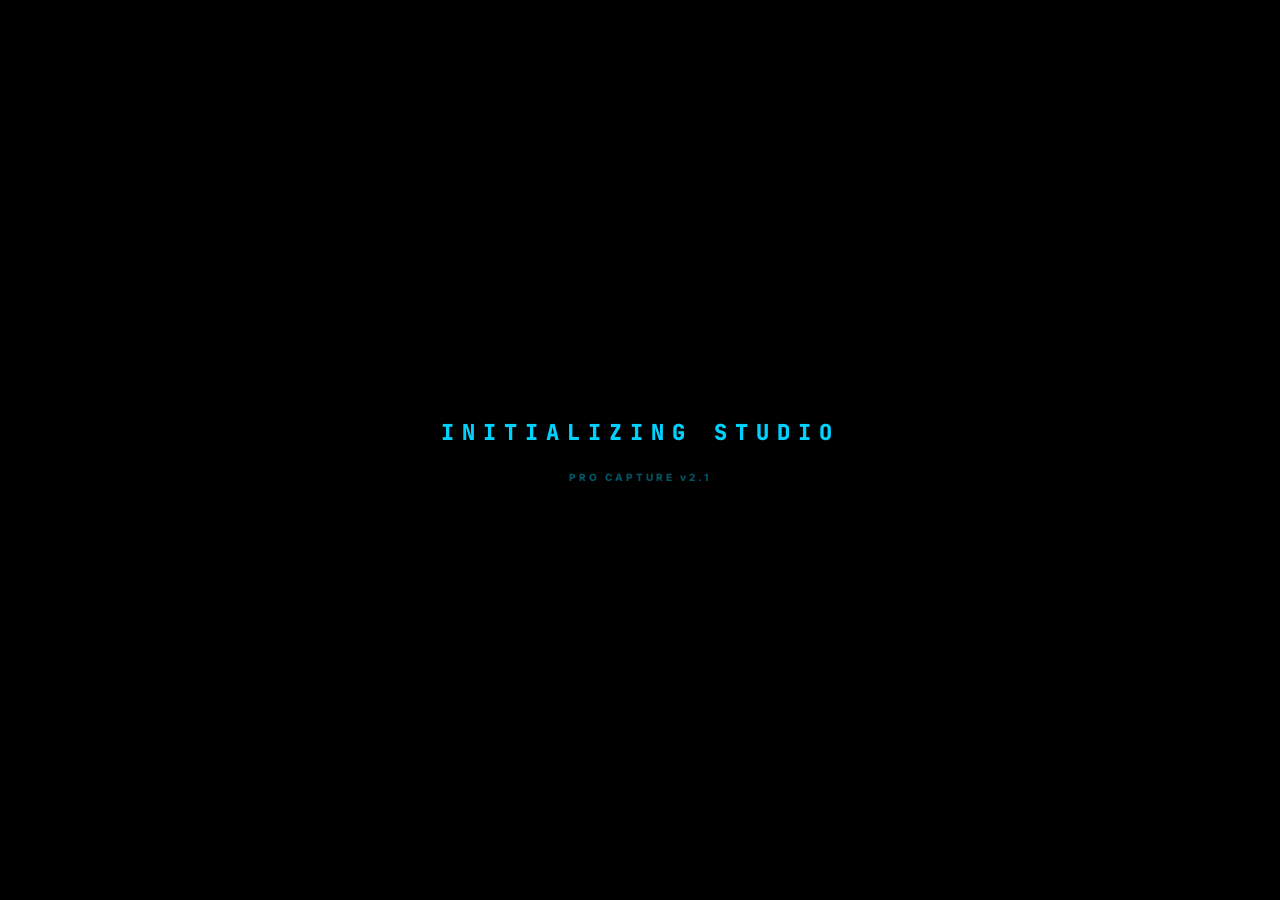
==== auto.html @ 50ae8a77 "auto: batch sync via OpenCode engine" ====
<html lang="en">
<head>
<meta charset="UTF-8">
<meta name="viewport" content="width=device-width,initial-scale=1,maximum-scale=1,user-scalable=no">
<link rel="stylesheet" href="https://cdnjs.cloudflare.com/ajax/libs/font-awesome/6.5.1/css/all.min.css">
<link href="https://fonts.googleapis.com/css2?family=JetBrains+Mono:wght@400;500&family=Inter:wght@400;500;600;700&display=swap" rel="stylesheet">
<title>Viral Pro Studio</title>
<style>
*,*::before,*::after{margin:0;padding:0;box-sizing:border-box;-webkit-tap-highlight-color:transparent}
:root{
  --bg:#020204;
  --accent:#00d2ff;
  --accent-alt:#3a7bd5;
  --card-bg:rgba(15,15,20,0.65);
  --border:rgba(0,210,255,0.3);
  --text:#ffffff;
  --glass:blur(40px) saturate(200%);
  --neon-glow:0 0 20px rgba(0,210,255,0.4),0 0 40px rgba(0,210,255,0.2);
}
html,body{height:100%;overflow:hidden;background:var(--bg)}
body{
  background:radial-gradient(circle at center,#0a0a1a 0%,#020204 100%);
  display:flex;flex-direction:column;align-items:center;justify-content:center;
  -webkit-user-select:none;user-select:none;touch-action:manipulation;
  color:var(--text);font-family:'Inter',-apple-system,BlinkMacSystemFont,sans-serif;
}

/* ── INTRO GLITCH ── */
.glitch-overlay{
  position:fixed;inset:0;background:#000;z-index:9999;
  display:flex;align-items:center;justify-content:center;
  flex-direction:column;gap:20px;transition:opacity 0.8s cubic-bezier(0.8,0,0.2,1);
}
.glitch-overlay.hide{opacity:0;pointer-events:none}
.glitch-text{
  font-family:'JetBrains Mono';font-weight:900;font-size:22px;
  letter-spacing:8px;color:var(--accent);text-transform:uppercase;
  animation:glitch 0.4s infinite;
}
@keyframes glitch{
  0%{transform:translate(0);text-shadow:2px 0 red,-2px 0 blue}
  20%{transform:translate(-2px,2px)}
  40%{transform:translate(-2px,-2px);text-shadow:-2px 0 red,2px 0 blue}
  60%{transform:translate(2px,2px)}
  80%{transform:translate(2px,-2px)}
  100%{transform:translate(0)}
}

/* ── CINEMATIC CARD ── */
.code-card{
  width:90%;max-width:850px;height:64vh;
  background:var(--card-bg);border:1px solid var(--border);
  border-radius:28px;position:relative;overflow:hidden;
  backdrop-filter:var(--glass);-webkit-backdrop-filter:var(--glass);
  box-shadow:0 40px 120px rgba(0,0,0,0.9),var(--neon-glow);
  display:flex;flex-direction:column;
}

.card-header{
  height:52px;padding:0 24px;background:rgba(0,0,0,0.5);
  display:flex;align-items:center;justify-content:space-between;
  border-bottom:1px solid var(--border);flex-shrink:0;
}
.card-dots{display:flex;gap:10px;flex-shrink:0}
.cdot{width:12px;height:12px;border-radius:50%}
#fname{
  flex:1;min-width:0;text-align:center;padding:0 10px;
  white-space:nowrap;overflow:hidden;text-overflow:ellipsis;
  font-size:10px;font-weight:900;color:var(--accent);
  letter-spacing:2px;text-transform:uppercase;
}

.code-area{
  flex:1;padding:28px;overflow-y:auto;scrollbar-width:none;
  font-family:'JetBrains Mono',monospace;font-size:15px;line-height:1.9;
}
.code-area::-webkit-scrollbar{display:none}

/* ── UI CONTROLS ── */
.ctrl{
  height:44px;padding:0 20px;border-radius:14px;
  background:rgba(0,210,255,0.1);border:1px solid rgba(0,210,255,0.25);
  color:var(--text);font-family:'Inter',sans-serif;font-size:12px;font-weight:700;
  display:inline-flex;align-items:center;gap:8px;cursor:pointer;
  transition:0.2s;backdrop-filter:blur(10px);-webkit-backdrop-filter:blur(10px);
}
.ctrl:active{transform:scale(0.94)}
.ctrl:hover{background:rgba(0,210,255,0.2)}

/* Ghost recording mode — hide all controls */
body.recording .ui-hide{opacity:0;pointer-events:none;transition:opacity 0.5s}
body.recording .rec-btn{opacity:0;pointer-events:none;transition:opacity 0.5s}

/* Fade-in for .ui-hide when not recording */
.ui-hide{opacity:1;transition:opacity 0.5s}

.rec-btn{
  position:fixed;bottom:36px;right:36px;
  width:68px;height:68px;border-radius:50%;
  background:rgba(255,59,48,0.15);border:2px solid #ff3b30;
  display:flex;align-items:center;justify-content:center;
  color:#ff3b30;cursor:pointer;z-index:1000;transition:0.4s;
  font-size:22px;
}
.rec-btn.active{background:rgba(255,59,48,0.35);box-shadow:0 0 20px rgba(255,59,48,0.4)}

/* ── SYNTAX COLORS ── */
.tag{color:#ff79c6}
.attr{color:#8be9fd}
.val{color:#f1fa8c}
.com{color:#6272a4;font-style:italic}
.key{color:#ff79c6}
.func{color:#50fa7b}
pre#out{white-space:pre-wrap;word-break:break-all;display:inline}

.cur{
  display:inline-block;width:8px;height:1.2em;
  background:var(--accent);vertical-align:middle;
  animation:cur 0.8s infinite;
  box-shadow:0 0 8px var(--accent);margin-left:4px;
}
@keyframes cur{0%,100%{opacity:1}50%{opacity:0}}

/* Preview panel */
.preview-wrap{
  width:100%;background:#fff;border-top:1px solid var(--border);
  transition:height 0.5s cubic-bezier(0.4,0,0.2,1);flex-shrink:0;
}

/* BG Glow */
.bg-glow{
  position:fixed;width:350px;height:350px;border-radius:50%;
  background:radial-gradient(circle,rgba(0,210,255,0.08) 0%,transparent 70%);
  filter:blur(80px);z-index:-1;pointer-events:none;
}

/* Done state */
.code-card.done{border-color:rgba(52,199,89,0.5);box-shadow:0 40px 120px rgba(0,0,0,0.9),0 0 30px rgba(52,199,89,0.3)}

@media(max-width:600px){
  .code-card{width:95%;height:60vh}
  .code-area{padding:20px;font-size:13px}
  .rec-btn{bottom:24px;right:24px;width:60px;height:60px;font-size:20px}
  #fname{font-size:8px;letter-spacing:1px}
}
</style>
</head>
<body>

<div class="glitch-overlay" id="intro">
  <div class="glitch-text">INITIALIZING STUDIO</div>
  <div style="font-size:10px;font-weight:800;color:rgba(0,210,255,0.4);letter-spacing:3px;margin-top:4px">PRO CAPTURE v2.1</div>
</div>

<div class="bg-glow" style="top:-100px;right:-100px"></div>
<div class="bg-glow" style="bottom:-100px;left:-100px"></div>

<div class="code-card" id="card">
  <div class="card-header">
    <div class="card-dots">
      <div class="cdot" style="background:#ff5f57"></div>
      <div class="cdot" style="background:#febc2e"></div>
      <div class="cdot" style="background:#28c840"></div>
    </div>
    <span id="fname">CodeWithArnix & GamerArnabXYZ</span>
    <div style="width:40px"></div>
  </div>
  <div class="code-area" id="cs"><pre id="out"></pre></div>
  <div class="preview-wrap" id="prvWrap" style="height:0">
    <iframe id="prvFrame" style="width:100%;height:100%;border:none"></iframe>
  </div>
</div>

<!-- UI Controls -->
<div class="ui-hide" style="position:fixed;top:24px;left:24px;display:flex;gap:8px;z-index:500">
  <button class="ctrl" onclick="toggle()" id="ctrlBtn">
    <i class="fa-solid fa-pause" id="ctrlIco"></i>
    <span id="ctrlLbl">Stop</span>
  </button>
  <button class="ctrl" style="width:44px;padding:0;justify-content:center" onclick="togglePreview()" title="Toggle Preview">
    <i class="fa-solid fa-display"></i>
  </button>
</div>

<!-- Record button -->
<div class="rec-btn" onclick="toggleRec()" id="recBtn" title="Toggle ghost recording mode">
  <i class="fa-solid fa-camera"></i>
</div>

<script>
const LS='codepad_v1', LSP='codepad_speed', LSL='codepad_layout', LSAF='codepad_auto_fs';
let code='',idx=0,running=false,paused=true,timer=null;
const out=document.getElementById('out');
const cs=document.getElementById('cs');
const card=document.getElementById('card');
const cur=document.createElement('span');
cur.className='cur';

// Optimized: Cache localStorage value
let isSoundEnabled = (localStorage.getItem('cp_sound') === 'true');
let files = JSON.parse(localStorage.getItem('codepad_v1_files') || '{"index.html":""}');

// Speed handling: 1-20 scale
  const spdSetting = parseInt(localStorage.getItem(LSP) || '5');
  const currentDelay = Math.max(20, 300 - (spdSetting * 14));

/* ── AUDIO ── */
let audioCtx=null, clickBuffer=null;
async function initAudio(){
  if(audioCtx) return;
  try{
    audioCtx = new (window.AudioContext || window.webkitAudioContext)();
    const resp = await fetch('keyboard.wav'); // Ensure file is named correctly
    const arr = await resp.arrayBuffer();
    clickBuffer = await audioCtx.decodeAudioData(arr);
  } catch(e){ console.warn('Audio system inactive:', e); }
}
function playClick(){
  const turboDelays=[100,80,65,52,42,34,26,20,15,11,8,6,4,2.5,1.5,1,0.75,0.5,0.25,0];
  try{
    const src=audioCtx.createBufferSource(); src.buffer=clickBuffer;
    const gain=audioCtx.createGain(); gain.gain.setValueAtTime(0.12,audioCtx.currentTime);
    src.connect(gain); gain.connect(audioCtx.destination); src.start(0);
  } catch(e){}
}

/* ── SYNTAX HIGHLIGHT ── */
function highlight(text){
  const esc=text.replace(/&/g,'&amp;').replace(/</g,'&lt;').replace(/>/g,'&gt;');
  // Process in order: comments → tags → attribute values
  const placeholders=[];
  let r=esc;
  // Comments
  r=r.replace(/(&lt;!--[\s\S]*?--&gt;)/g,(m)=>{
    const ph='__PH'+placeholders.length+'__';
    placeholders.push({ph,html:`<span class="com">${m}</span>`});
    return ph;
  });
  // Tags (whole tag)
  r=r.replace(/(&lt;[!\/]?[a-zA-Z][^&]*?&gt;)/g,(m)=>{
    // Color attr values inside tag
    const inner=m.replace(/(=["])([^"]*?)(")/g,`=$1<span class="val">$2</span>$3`).replace(/(=')(.*?)(')/g,`=$1<span class="val">$2</span>$3`);
    const ph='__PH'+placeholders.length+'__';
    placeholders.push({ph,html:`<span class="tag">${inner}</span>`});
    return ph;
  });
  placeholders.forEach(p=>{ r=r.replace(p.ph,p.html); });
  return r;
}

/* ── INIT ── */
window.addEventListener('DOMContentLoaded',()=>{
  // Merge files for playback
  code = (files['index.html'] || '') + 
         (files['style.css'] ? `\n\n<style>\n${files['style.css']}\n</style>` : '') +
         (files['script.js'] ? `\n\n<script>\n${files['script.js']}\n<\/script>` : '');
         
  const layout=localStorage.getItem(LSL)||'classic';
  document.body.classList.add('lay-'+layout);

  // Extra items hidden by default — triple-tap reveals them
  document.body.classList.add('recording');

  // Font size & Layout setup
  const autoFs=localStorage.getItem(LSAF)||'16';
  updateFS(autoFs);
  document.body.className = 'lay-' + (localStorage.getItem(LSL) || 'classic');

  // Cinematic intro
  setTimeout(()=>{
    document.getElementById('intro').classList.add('hide');
    if(code.trim()){
      setState('paused');
    } else {
      out.textContent='// No content found. \n// Write code in index.html and Launch again.';
    }
  },1800);

  initTapGestures();
});

/* ── TYPING ENGINE ── */
function tick(){
  if(!running || paused) return;
  if(idx >= code.length){
    running = false;
    setState('done');
    card.classList.add('done');
    if(localStorage.getItem('cp_particles') === 'true') confettiBurst();
    return;
  }

  // Optimized Typing Logic
  const chunk = code.slice(0, idx + 1);
  out.innerHTML = highlight(chunk) + '<span class="cur"></span>';
  
  // Auto-scroll logic
  cs.scrollTop = cs.scrollHeight;
  
  idx++;
  timer = setTimeout(tick, currentDelay);
}

/* ── CONTROLS ── */
const ctrlLbl = document.getElementById('ctrlLbl'); // Cached
const ctrlIco = document.getElementById('ctrlIco'); // Cached

function toggle(){
  if(paused){ paused=false; running=true; setState('running'); tick(); }
  else { paused=true; setState('paused'); if(timer) clearTimeout(timer); }
}

function setState(s){
  if(s==='running'){ ctrlLbl.textContent='Stop'; ctrlIco.className='fa-solid fa-pause'; }
  else if(s==='paused'){ ctrlLbl.textContent='Resume'; ctrlIco.className='fa-solid fa-play'; }
  else if(s==='done'){ ctrlLbl.textContent='Done'; ctrlIco.className='fa-solid fa-check'; }
}

function toggleRec(){
  const isRec=document.body.classList.toggle('recording');
  document.getElementById('recBtn').classList.toggle('active',isRec);
}

/* ── TAP GESTURES ── */
/* Single tap = pause/resume | Double tap = preview on/off | Triple tap = extra UI items on/off */
let tapCount=0, tapTimer=null;
const TAP_WINDOW=320;

function initTapGestures(){
  document.body.addEventListener('click', handleTap);
}

function handleTap(e){
  // Ignore taps on actual interactive controls — they have their own onclick
  if(e.target.closest('.ctrl, .rec-btn, input, button')) return;

  tapCount++;
  clearTimeout(tapTimer);
  tapTimer=setTimeout(()=>{
    if(tapCount===1) toggle();
    else if(tapCount===2) togglePreview();
    else if(tapCount>=3) toggleRec();
    tapCount=0;
  }, TAP_WINDOW);
}

function updateFS(v){
  cs.style.fontSize=v+'px';
}

function renderPreview(html){
  const prv=document.getElementById('prvWrap');
  if(prv.style.height==='0px'||prv.style.height==='0'||!prv.style.height) return;
  document.getElementById('prvFrame').srcdoc=html;
}

const prvWrap = document.getElementById('prvWrap'); // Cached
const prvFrame = document.getElementById('prvFrame'); // Cached

function togglePreview(){
  const isOpen=prvWrap.style.height!=='0px'&&prvWrap.style.height!==''&&prvWrap.style.height!=='0';
  prvWrap.style.height=isOpen?'0':'28vh';
  if(!isOpen) prvFrame.srcdoc=code.slice(0,idx);
}

/* ── CONFETTI ── */
function confettiBurst(){
  const colors=['#ff79c6','#50fa7b','#f1fa8c','#00d2ff','#ff5f57','#febc2e'];
  for(let i=0;i<40;i++){
    const conf=document.createElement('div');
    const color=colors[Math.floor(Math.random()*colors.length)];
    conf.style.cssText=`position:fixed;left:50%;top:50%;width:7px;height:7px;background:${color};border-radius:50%;z-index:10000;pointer-events:none;box-shadow:0 0 10px ${color}`;
    document.body.appendChild(conf);
    const angle=Math.random()*Math.PI*2;
    const vel=6+Math.random()*12;
    const vx=Math.cos(angle)*vel, vy=Math.sin(angle)*vel;
    let x=0,y=0,op=1;
    const move=()=>{
      x+=vx; y+=vy*1.02; op-=0.018;
      conf.style.transform=`translate(calc(-50% + ${x}px),calc(-50% + ${y}px))`;
      conf.style.opacity=op;
      if(op>0) requestAnimationFrame(move); else conf.remove();
    };
    setTimeout(()=>requestAnimationFrame(move), Math.random()*200);
  }
}
</script>
</body>
</html>
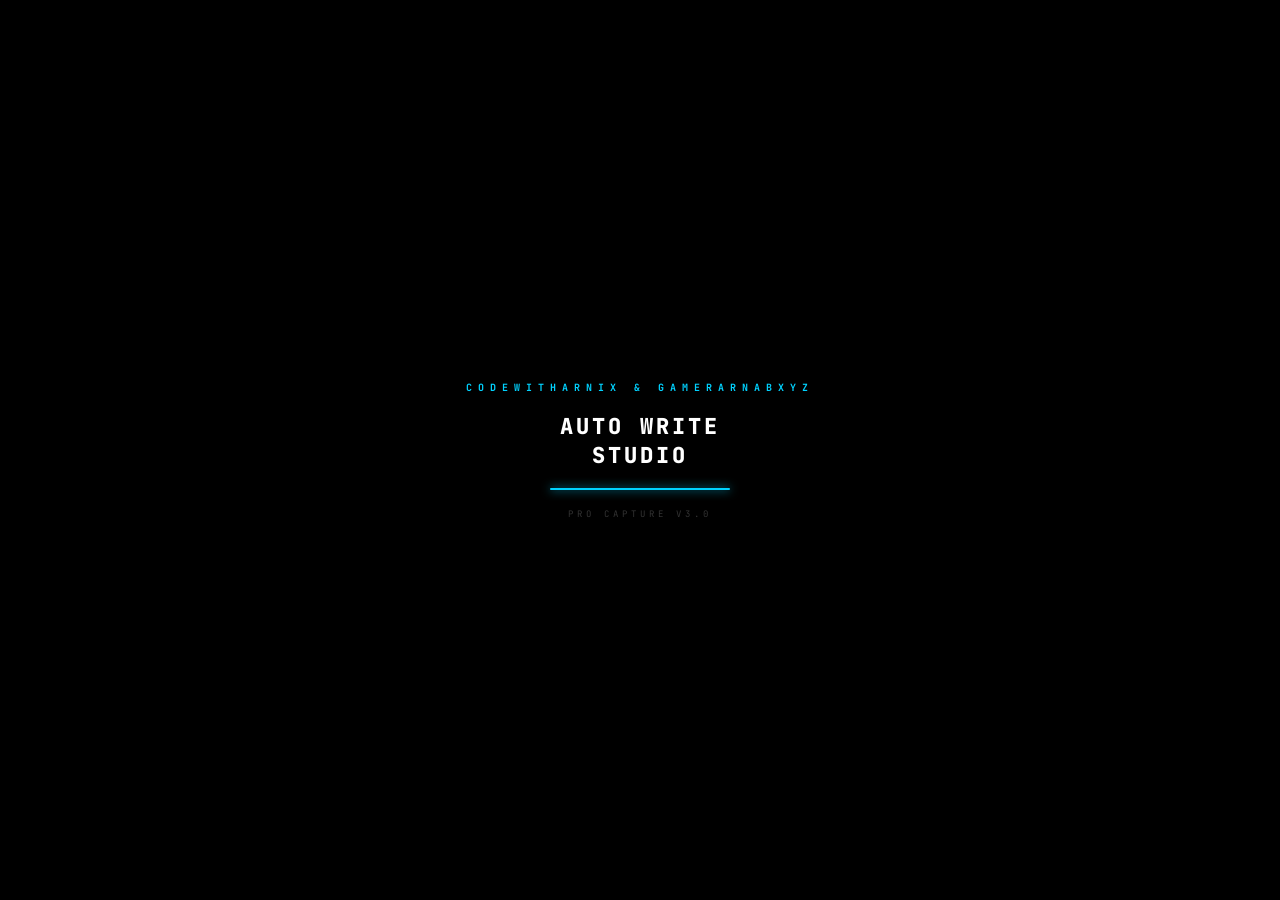
==== commit b95e9854: "auto: explicit sync via bypass engine" ====
--- a/auto.html
+++ b/auto.html
@@ -1,390 +1,577 @@
-
+<!DOCTYPE html>
 <html lang="en">
 <head>
 <meta charset="UTF-8">
 <meta name="viewport" content="width=device-width,initial-scale=1,maximum-scale=1,user-scalable=no">
+<link href="https://fonts.googleapis.com/css2?family=JetBrains+Mono:wght@400;700&display=swap" rel="stylesheet">
 <link rel="stylesheet" href="https://cdnjs.cloudflare.com/ajax/libs/font-awesome/6.5.1/css/all.min.css">
-<link href="https://fonts.googleapis.com/css2?family=JetBrains+Mono:wght@400;500&family=Inter:wght@400;500;600;700&display=swap" rel="stylesheet">
-<title>Viral Pro Studio</title>
+<title>Auto Write Studio</title>
 <style>
 *,*::before,*::after{margin:0;padding:0;box-sizing:border-box;-webkit-tap-highlight-color:transparent}
+
+/* ── THEME VARS ── */
 :root{
   --bg:#020204;
   --accent:#00d2ff;
-  --accent-alt:#3a7bd5;
-  --card-bg:rgba(15,15,20,0.65);
-  --border:rgba(0,210,255,0.3);
-  --text:#ffffff;
-  --glass:blur(40px) saturate(200%);
-  --neon-glow:0 0 20px rgba(0,210,255,0.4),0 0 40px rgba(0,210,255,0.2);
-}
-html,body{height:100%;overflow:hidden;background:var(--bg)}
+  --accent2:#7b2fff;
+  --border:rgba(0,210,255,0.28);
+  --glow:rgba(0,210,255,0.15);
+  --card:rgba(10,10,18,0.72);
+  --hdr:rgba(0,0,0,0.55);
+  --particle:#00d2ff;
+  --cur:#00d2ff;
+}
+body.cyber{
+  --bg:#0a001a;
+  --accent:#bf5af2;
+  --accent2:#ff2d78;
+  --border:rgba(191,90,242,0.3);
+  --glow:rgba(191,90,242,0.15);
+  --particle:#bf5af2;
+  --cur:#bf5af2;
+}
+body.matrix{
+  --bg:#000a00;
+  --accent:#00ff88;
+  --accent2:#00cc55;
+  --border:rgba(0,255,136,0.25);
+  --glow:rgba(0,255,136,0.12);
+  --particle:#00ff88;
+  --cur:#00ff88;
+}
+
+html,body{
+  height:100%;overflow:hidden;
+  background:var(--bg);
+  -webkit-user-select:none;user-select:none;touch-action:manipulation;
+}
 body{
-  background:radial-gradient(circle at center,#0a0a1a 0%,#020204 100%);
   display:flex;flex-direction:column;align-items:center;justify-content:center;
-  -webkit-user-select:none;user-select:none;touch-action:manipulation;
-  color:var(--text);font-family:'Inter',-apple-system,BlinkMacSystemFont,sans-serif;
-}
-
-/* ── INTRO GLITCH ── */
-.glitch-overlay{
-  position:fixed;inset:0;background:#000;z-index:9999;
+  font-family:'JetBrains Mono',monospace;
+  color:#fff;
+  transition:background 0.5s;
+}
+
+/* ── PARTICLES BG ── */
+canvas#bgc{position:fixed;inset:0;z-index:0;pointer-events:none}
+
+/* ── INTRO ── */
+.intro{
+  position:fixed;inset:0;z-index:9999;
+  background:#000;
+  display:flex;flex-direction:column;align-items:center;justify-content:center;gap:18px;
+  transition:opacity 0.9s ease;
+}
+.intro.hide{opacity:0;pointer-events:none}
+.intro-tag{font-size:10px;font-weight:700;letter-spacing:6px;color:var(--accent);text-transform:uppercase;animation:fadeUp 0.5s 0.3s both}
+.intro-title{font-size:22px;font-weight:800;letter-spacing:3px;color:#fff;text-align:center;animation:fadeUp 0.5s 0.7s both}
+.intro-bar-wrap{width:180px;height:2px;background:rgba(255,255,255,0.08);border-radius:2px;animation:fadeUp 0.4s 1s both}
+.intro-bar{height:2px;background:var(--accent);border-radius:2px;width:0;animation:barFill 1s 1.1s cubic-bezier(0.4,0,0.2,1) forwards;box-shadow:0 0 10px var(--accent)}
+.intro-sub{font-size:9px;letter-spacing:4px;color:rgba(255,255,255,0.2);text-transform:uppercase;animation:fadeUp 0.4s 1.3s both}
+@keyframes fadeUp{from{opacity:0;transform:translateY(8px)}to{opacity:1;transform:translateY(0)}}
+@keyframes barFill{to{width:100%}}
+
+/* ── PROGRESS ── */
+.prog-track{position:fixed;top:0;left:0;right:0;height:3px;z-index:100;background:rgba(255,255,255,0.04)}
+.prog-fill{height:3px;width:0;background:linear-gradient(90deg,var(--accent),var(--accent2));transition:width 0.15s linear;box-shadow:0 0 10px var(--accent)}
+
+/* ── CARD ── */
+.card{
+  width:92%;max-width:860px;height:68vh;
+  background:var(--card);
+  border:1px solid var(--border);
+  border-radius:24px;
+  display:flex;flex-direction:column;
+  position:relative;z-index:10;
+  overflow:hidden;
+  box-shadow:0 0 0 1px var(--border),0 40px 100px rgba(0,0,0,0.9),0 0 60px var(--glow);
+  backdrop-filter:blur(40px) saturate(180%);
+  -webkit-backdrop-filter:blur(40px) saturate(180%);
+  animation:cardIn 0.7s cubic-bezier(0.2,0,0,1) both;
+  transition:border-color 0.5s,box-shadow 0.5s;
+}
+@keyframes cardIn{from{opacity:0;transform:scale(0.94) translateY(16px)}to{opacity:1;transform:none}}
+.card.done{
+  border-color:rgba(52,199,89,0.5);
+  box-shadow:0 0 0 1px rgba(52,199,89,0.3),0 40px 100px rgba(0,0,0,0.9),0 0 80px rgba(52,199,89,0.2);
+}
+
+/* ── HEADER ── */
+.hdr{
+  height:50px;padding:0 22px;
+  background:var(--hdr);
+  border-bottom:1px solid var(--border);
+  display:flex;align-items:center;justify-content:space-between;
+  flex-shrink:0;
+}
+.dots{display:flex;gap:9px;flex-shrink:0}
+.dot{width:12px;height:12px;border-radius:50%}
+#fname{
+  flex:1;min-width:0;text-align:center;padding:0 12px;
+  font-size:10px;font-weight:800;color:var(--accent);
+  letter-spacing:2px;text-transform:uppercase;
+  white-space:nowrap;overflow:hidden;text-overflow:ellipsis;
+}
+.pct{font-size:9px;font-weight:800;color:var(--accent);letter-spacing:1px;opacity:0.65;min-width:36px;text-align:right;flex-shrink:0}
+
+/* ── CODE AREA ── */
+.code-area{
+  flex:1;padding:22px 26px;
+  overflow-y:auto;scrollbar-width:none;
+  line-height:1.85;font-size:16px;
+  position:relative;
+}
+.code-area::-webkit-scrollbar{display:none}
+
+/* The pre holds typed chars + cursor */
+#out{
+  white-space:pre-wrap;
+  word-break:break-all;
+  font-family:'JetBrains Mono',monospace;
+  display:inline;
+}
+
+/* ── CURSOR ── */
+.cur{
+  display:inline-block;
+  width:2px;height:1.1em;
+  background:var(--cur);
+  vertical-align:text-bottom;
+  border-radius:1px;
+  margin-left:1px;
+  animation:curBlink 0.85s step-start infinite;
+  box-shadow:0 0 8px var(--cur),0 0 16px var(--cur);
+}
+@keyframes curBlink{0%,100%{opacity:1}50%{opacity:0}}
+
+/* ── SYNTAX COLORS ── */
+.xt{color:#ff79c6}          /* tag */
+.xa{color:#8be9fd}          /* attr name */
+.xv{color:#f1fa8c}          /* attr val / string */
+.xc{color:rgba(120,130,160,0.6);font-style:italic}  /* comment */
+.xk{color:#bd93f9}          /* keyword */
+.xn{color:#bd93f9}          /* number */
+.xf{color:#50fa7b}          /* function */
+.xp{color:rgba(255,255,255,0.28)} /* punctuation */
+
+/* ── SCAN LINE ── */
+.scan{
+  position:absolute;inset:0;pointer-events:none;z-index:5;
+  background:repeating-linear-gradient(0deg,transparent,transparent 3px,rgba(0,210,255,0.025) 3px,rgba(0,210,255,0.025) 4px);
+  display:none;
+}
+.card.scan-on .scan{display:block}
+
+/* ── PREVIEW ── */
+.prv-wrap{
+  width:100%;background:#fff;border-top:1px solid var(--border);
+  transition:height 0.45s cubic-bezier(0.4,0,0.2,1);flex-shrink:0;
+}
+
+/* ── CONTROLS (hidden in recording mode) ── */
+.ui{opacity:1;transition:opacity 0.4s;pointer-events:all}
+body.rec .ui{opacity:0;pointer-events:none}
+
+.ctrls{position:fixed;top:20px;left:20px;display:flex;gap:8px;z-index:500}
+.ctrl{
+  height:40px;padding:0 16px;border-radius:12px;
+  background:rgba(0,0,0,0.55);border:1px solid var(--border);
+  color:#fff;font-family:'JetBrains Mono',monospace;font-size:11px;font-weight:700;
+  display:inline-flex;align-items:center;gap:8px;cursor:pointer;
+  backdrop-filter:blur(20px);-webkit-backdrop-filter:blur(20px);
+  transition:0.2s;
+}
+.ctrl:active{transform:scale(0.92)}
+.ctrl-sq{width:40px;padding:0;justify-content:center;font-size:14px}
+
+/* ── TAP HINT ── */
+.tap-hint{
+  position:fixed;bottom:40px;left:50%;transform:translateX(-50%);
+  background:rgba(0,0,0,0.65);border:1px solid var(--border);
+  border-radius:20px;padding:10px 22px;
+  font-family:'JetBrains Mono',monospace;
+  font-size:11px;font-weight:700;color:var(--accent);letter-spacing:1px;
+  backdrop-filter:blur(20px);z-index:600;
+  animation:hintIn 0.4s 2.4s cubic-bezier(0.2,0,0,1.4) both, hintOut 0.4s 5s forwards;
+}
+body.rec .tap-hint{display:none}
+@keyframes hintIn{from{opacity:0;transform:translateX(-50%) translateY(10px)}to{opacity:1;transform:translateX(-50%) translateY(0)}}
+@keyframes hintOut{to{opacity:0;pointer-events:none}}
+
+/* ── DONE BADGE ── */
+.done-wrap{
+  position:fixed;inset:0;z-index:8000;pointer-events:none;
   display:flex;align-items:center;justify-content:center;
-  flex-direction:column;gap:20px;transition:opacity 0.8s cubic-bezier(0.8,0,0.2,1);
-}
-.glitch-overlay.hide{opacity:0;pointer-events:none}
-.glitch-text{
-  font-family:'JetBrains Mono';font-weight:900;font-size:22px;
-  letter-spacing:8px;color:var(--accent);text-transform:uppercase;
-  animation:glitch 0.4s infinite;
-}
-@keyframes glitch{
-  0%{transform:translate(0);text-shadow:2px 0 red,-2px 0 blue}
-  20%{transform:translate(-2px,2px)}
-  40%{transform:translate(-2px,-2px);text-shadow:-2px 0 red,2px 0 blue}
-  60%{transform:translate(2px,2px)}
-  80%{transform:translate(2px,-2px)}
-  100%{transform:translate(0)}
-}
-
-/* ── CINEMATIC CARD ── */
-.code-card{
-  width:90%;max-width:850px;height:64vh;
-  background:var(--card-bg);border:1px solid var(--border);
-  border-radius:28px;position:relative;overflow:hidden;
-  backdrop-filter:var(--glass);-webkit-backdrop-filter:var(--glass);
-  box-shadow:0 40px 120px rgba(0,0,0,0.9),var(--neon-glow);
-  display:flex;flex-direction:column;
-}
-
-.card-header{
-  height:52px;padding:0 24px;background:rgba(0,0,0,0.5);
-  display:flex;align-items:center;justify-content:space-between;
-  border-bottom:1px solid var(--border);flex-shrink:0;
-}
-.card-dots{display:flex;gap:10px;flex-shrink:0}
-.cdot{width:12px;height:12px;border-radius:50%}
-#fname{
-  flex:1;min-width:0;text-align:center;padding:0 10px;
-  white-space:nowrap;overflow:hidden;text-overflow:ellipsis;
-  font-size:10px;font-weight:900;color:var(--accent);
-  letter-spacing:2px;text-transform:uppercase;
-}
-
-.code-area{
-  flex:1;padding:28px;overflow-y:auto;scrollbar-width:none;
-  font-family:'JetBrains Mono',monospace;font-size:15px;line-height:1.9;
-}
-.code-area::-webkit-scrollbar{display:none}
-
-/* ── UI CONTROLS ── */
-.ctrl{
-  height:44px;padding:0 20px;border-radius:14px;
-  background:rgba(0,210,255,0.1);border:1px solid rgba(0,210,255,0.25);
-  color:var(--text);font-family:'Inter',sans-serif;font-size:12px;font-weight:700;
-  display:inline-flex;align-items:center;gap:8px;cursor:pointer;
-  transition:0.2s;backdrop-filter:blur(10px);-webkit-backdrop-filter:blur(10px);
-}
-.ctrl:active{transform:scale(0.94)}
-.ctrl:hover{background:rgba(0,210,255,0.2)}
-
-/* Ghost recording mode — hide all controls */
-body.recording .ui-hide{opacity:0;pointer-events:none;transition:opacity 0.5s}
-body.recording .rec-btn{opacity:0;pointer-events:none;transition:opacity 0.5s}
-
-/* Fade-in for .ui-hide when not recording */
-.ui-hide{opacity:1;transition:opacity 0.5s}
-
-.rec-btn{
-  position:fixed;bottom:36px;right:36px;
-  width:68px;height:68px;border-radius:50%;
-  background:rgba(255,59,48,0.15);border:2px solid #ff3b30;
-  display:flex;align-items:center;justify-content:center;
-  color:#ff3b30;cursor:pointer;z-index:1000;transition:0.4s;
-  font-size:22px;
-}
-.rec-btn.active{background:rgba(255,59,48,0.35);box-shadow:0 0 20px rgba(255,59,48,0.4)}
-
-/* ── SYNTAX COLORS ── */
-.tag{color:#ff79c6}
-.attr{color:#8be9fd}
-.val{color:#f1fa8c}
-.com{color:#6272a4;font-style:italic}
-.key{color:#ff79c6}
-.func{color:#50fa7b}
-pre#out{white-space:pre-wrap;word-break:break-all;display:inline}
-
-.cur{
-  display:inline-block;width:8px;height:1.2em;
-  background:var(--accent);vertical-align:middle;
-  animation:cur 0.8s infinite;
-  box-shadow:0 0 8px var(--accent);margin-left:4px;
-}
-@keyframes cur{0%,100%{opacity:1}50%{opacity:0}}
-
-/* Preview panel */
-.preview-wrap{
-  width:100%;background:#fff;border-top:1px solid var(--border);
-  transition:height 0.5s cubic-bezier(0.4,0,0.2,1);flex-shrink:0;
-}
-
-/* BG Glow */
-.bg-glow{
-  position:fixed;width:350px;height:350px;border-radius:50%;
-  background:radial-gradient(circle,rgba(0,210,255,0.08) 0%,transparent 70%);
-  filter:blur(80px);z-index:-1;pointer-events:none;
-}
-
-/* Done state */
-.code-card.done{border-color:rgba(52,199,89,0.5);box-shadow:0 40px 120px rgba(0,0,0,0.9),0 0 30px rgba(52,199,89,0.3)}
+  opacity:0;transition:opacity 0.6s;
+}
+.done-wrap.show{opacity:1}
+.done-badge{
+  background:rgba(0,255,136,0.07);
+  border:1px solid rgba(0,255,136,0.3);
+  border-radius:20px;padding:22px 44px;text-align:center;
+  backdrop-filter:blur(40px);
+  transform:scale(0.8);
+  transition:transform 0.6s cubic-bezier(0.2,0,0,1.4) 0.2s;
+}
+.done-wrap.show .done-badge{transform:scale(1)}
+.done-t{font-size:13px;font-weight:800;color:#00ff88;letter-spacing:5px}
+.done-s{font-size:9px;color:rgba(255,255,255,0.35);margin-top:6px;letter-spacing:2px}
 
 @media(max-width:600px){
-  .code-card{width:95%;height:60vh}
-  .code-area{padding:20px;font-size:13px}
-  .rec-btn{bottom:24px;right:24px;width:60px;height:60px;font-size:20px}
+  .card{width:96%;height:64vh}
+  .code-area{padding:16px 18px}
   #fname{font-size:8px;letter-spacing:1px}
 }
 </style>
 </head>
 <body>
 
-<div class="glitch-overlay" id="intro">
-  <div class="glitch-text">INITIALIZING STUDIO</div>
-  <div style="font-size:10px;font-weight:800;color:rgba(0,210,255,0.4);letter-spacing:3px;margin-top:4px">PRO CAPTURE v2.1</div>
+<!-- INTRO -->
+<div class="intro" id="intro">
+  <div class="intro-tag">CodeWithArnix &amp; GamerArnabXYZ</div>
+  <div class="intro-title">AUTO WRITE<br>STUDIO</div>
+  <div class="intro-bar-wrap"><div class="intro-bar"></div></div>
+  <div class="intro-sub">PRO CAPTURE v3.0</div>
 </div>
 
-<div class="bg-glow" style="top:-100px;right:-100px"></div>
-<div class="bg-glow" style="bottom:-100px;left:-100px"></div>
-
-<div class="code-card" id="card">
-  <div class="card-header">
-    <div class="card-dots">
-      <div class="cdot" style="background:#ff5f57"></div>
-      <div class="cdot" style="background:#febc2e"></div>
-      <div class="cdot" style="background:#28c840"></div>
+<!-- BG PARTICLES -->
+<canvas id="bgc"></canvas>
+
+<!-- PROGRESS -->
+<div class="prog-track"><div class="prog-fill" id="pf"></div></div>
+
+<!-- CARD -->
+<div class="card" id="card">
+  <div class="scan"></div>
+  <div class="hdr">
+    <div class="dots">
+      <div class="dot" style="background:#ff5f57"></div>
+      <div class="dot" style="background:#febc2e"></div>
+      <div class="dot" style="background:#28c840"></div>
     </div>
-    <span id="fname">CodeWithArnix & GamerArnabXYZ</span>
-    <div style="width:40px"></div>
+    <span id="fname">CodeWithArnix &amp; GamerArnabXYZ</span>
+    <span class="pct" id="pct"></span>
   </div>
-  <div class="code-area" id="cs"><pre id="out"></pre></div>
-  <div class="preview-wrap" id="prvWrap" style="height:0">
-    <iframe id="prvFrame" style="width:100%;height:100%;border:none"></iframe>
+  <div class="code-area" id="ca"><span id="out"></span><span class="cur" id="cur"></span></div>
+  <div class="prv-wrap" id="pw" style="height:0">
+    <iframe id="pf2" style="width:100%;height:100%;border:none"></iframe>
   </div>
 </div>
 
-<!-- UI Controls -->
-<div class="ui-hide" style="position:fixed;top:24px;left:24px;display:flex;gap:8px;z-index:500">
+<!-- CONTROLS -->
+<div class="ctrls ui">
   <button class="ctrl" onclick="toggle()" id="ctrlBtn">
-    <i class="fa-solid fa-pause" id="ctrlIco"></i>
-    <span id="ctrlLbl">Stop</span>
+    <i id="ctrlIco" class="fa-solid fa-play"></i>
+    <span id="ctrlLbl">Start</span>
   </button>
-  <button class="ctrl" style="width:44px;padding:0;justify-content:center" onclick="togglePreview()" title="Toggle Preview">
-    <i class="fa-solid fa-display"></i>
-  </button>
+  <button class="ctrl ctrl-sq ui" onclick="togglePreview()" title="Preview">⊞</button>
 </div>
 
-<!-- Record button -->
-<div class="rec-btn" onclick="toggleRec()" id="recBtn" title="Toggle ghost recording mode">
-  <i class="fa-solid fa-camera"></i>
+<!-- TAP HINT -->
+<div class="tap-hint">TAP = Start &nbsp;·&nbsp; 2× = Preview &nbsp;·&nbsp; 3× = Clean</div>
+
+<!-- DONE -->
+<div class="done-wrap" id="dw">
+  <div class="done-badge">
+    <div class="done-t">✦ COMPLETE ✦</div>
+    <div class="done-s">CodeWithArnix &amp; GamerArnabXYZ</div>
+  </div>
 </div>
 
 <script>
-const LS='codepad_v1', LSP='codepad_speed', LSL='codepad_layout', LSAF='codepad_auto_fs';
-let code='',idx=0,running=false,paused=true,timer=null;
-const out=document.getElementById('out');
-const cs=document.getElementById('cs');
-const card=document.getElementById('card');
-const cur=document.createElement('span');
-cur.className='cur';
-
-// Optimized: Cache localStorage value
-let isSoundEnabled = (localStorage.getItem('cp_sound') === 'true');
-let files = JSON.parse(localStorage.getItem('codepad_v1_files') || '{"index.html":""}');
-
-// Speed handling: 1-20 scale
-  const spdSetting = parseInt(localStorage.getItem(LSP) || '5');
-  const currentDelay = Math.max(20, 300 - (spdSetting * 14));
+/* ── STORAGE KEYS ── */
+const LS_FILES = 'codepad_v1_files';
+const LS_SPD   = 'codepad_speed';
+const LS_FS    = 'codepad_auto_fs';
+const LS_THM   = 'codepad_theme';
+
+/* ── STATE ── */
+let code = '';
+let idx  = 0;
+let running = false;
+let paused  = true;
+let timer   = null;
+
+/* ── DOM ── */
+const outEl  = document.getElementById('out');
+const curEl  = document.getElementById('cur');
+const ca     = document.getElementById('ca');
+const card   = document.getElementById('card');
+const pfEl   = document.getElementById('pf');
+const pctEl  = document.getElementById('pct');
+const pw     = document.getElementById('pw');
+const iframe = document.getElementById('pf2');
+
+/* ── SPEED TABLE: index 0→speed1(slowest) … 19→speed20(fastest) ── */
+const DELAYS = [220,175,140,110,88,68,52,40,30,22,16,12,8,5,3,2,1.5,1,0.5,0];
+
+function getDelay(){
+  const spd = Math.min(Math.max(parseInt(localStorage.getItem(LS_SPD)||'5'),1),20);
+  let d = DELAYS[spd - 1];
+  if(localStorage.getItem('cp_turbo') === 'true') d = Math.max(0, d * 0.5);
+  return d;
+}
 
 /* ── AUDIO ── */
-let audioCtx=null, clickBuffer=null;
+let actx = null, abuf = null;
 async function initAudio(){
-  if(audioCtx) return;
+  if(localStorage.getItem('cp_sound') !== 'true') return;
   try{
-    audioCtx = new (window.AudioContext || window.webkitAudioContext)();
-    const resp = await fetch('keyboard.wav'); // Ensure file is named correctly
-    const arr = await resp.arrayBuffer();
-    clickBuffer = await audioCtx.decodeAudioData(arr);
-  } catch(e){ console.warn('Audio system inactive:', e); }
+    actx = new(window.AudioContext || window.webkitAudioContext)();
+    const r = await fetch('keyboard%20affect.wav');
+    if(r.ok) abuf = await actx.decodeAudioData(await r.arrayBuffer());
+  }catch(e){}
 }
 function playClick(){
-  const turboDelays=[100,80,65,52,42,34,26,20,15,11,8,6,4,2.5,1.5,1,0.75,0.5,0.25,0];
+  if(!abuf || !actx) return;
   try{
-    const src=audioCtx.createBufferSource(); src.buffer=clickBuffer;
-    const gain=audioCtx.createGain(); gain.gain.setValueAtTime(0.12,audioCtx.currentTime);
-    src.connect(gain); gain.connect(audioCtx.destination); src.start(0);
-  } catch(e){}
+    const s = actx.createBufferSource(); s.buffer = abuf;
+    const g = actx.createGain(); g.gain.setValueAtTime(0.1, actx.currentTime);
+    s.connect(g); g.connect(actx.destination); s.start(0);
+  }catch(e){}
 }
 
 /* ── SYNTAX HIGHLIGHT ── */
-function highlight(text){
-  const esc=text.replace(/&/g,'&amp;').replace(/</g,'&lt;').replace(/>/g,'&gt;');
-  // Process in order: comments → tags → attribute values
-  const placeholders=[];
-  let r=esc;
-  // Comments
-  r=r.replace(/(&lt;!--[\s\S]*?--&gt;)/g,(m)=>{
-    const ph='__PH'+placeholders.length+'__';
-    placeholders.push({ph,html:`<span class="com">${m}</span>`});
-    return ph;
+/* Returns highlighted HTML for a given plain-text string */
+function hl(text){
+  // Escape HTML special chars first
+  let r = text
+    .replace(/&/g,'&amp;')
+    .replace(/</g,'&lt;')
+    .replace(/>/g,'&gt;');
+
+  // Detect language by content heuristics
+  const isHTML = /&lt;[a-zA-Z!\/]/.test(r);
+  const isCSS  = !isHTML && /\{[\s\S]*:/.test(r);
+
+  if(isHTML){
+    // 1. HTML comments
+    r = r.replace(/(&lt;!--[\s\S]*?--&gt;)/g, '<span class="xc">$1</span>');
+    // 2. Full tags — capture &lt;tagname attrs&gt;
+    r = r.replace(/(&lt;\/?[a-zA-Z][^&]*?&gt;)/g, m => {
+      // Highlight attribute values inside tag
+      m = m.replace(/(=&quot;)([^&]*?)(&quot;)/g, '=$1<span class="xv">$2</span>$3');
+      m = m.replace(/(=&#39;)([^&]*?)(&#39;)/g,   '=$1<span class="xv">$2</span>$3');
+      return '<span class="xt">' + m + '</span>';
+    });
+  } else if(isCSS){
+    r = r.replace(/(\/\*[\s\S]*?\*\/)/g, '<span class="xc">$1</span>');
+    r = r.replace(/(#[0-9a-fA-F]{3,8}|rgba?\([^)]+\)|[a-zA-Z]+\([^)]*\))/g, '<span class="xv">$1</span>');
+    r = r.replace(/\b(\d+\.?\d*(?:px|em|rem|vh|vw|%|s|ms|deg)?)\b/g, '<span class="xn">$1</span>');
+    r = r.replace(/([{};,:])/g, '<span class="xp">$1</span>');
+  } else {
+    // JS
+    r = r.replace(/(\/\/[^\n]*)/g, '<span class="xc">$1</span>');
+    r = r.replace(/(\/\*[\s\S]*?\*\/)/g, '<span class="xc">$1</span>');
+    r = r.replace(/(&quot;[^&]*?&quot;|&#39;[^&]*?&#39;|`[^`]*?`)/g, '<span class="xv">$1</span>');
+    r = r.replace(/\b(\d+\.?\d*)\b/g, '<span class="xn">$1</span>');
+    r = r.replace(/\b(const|let|var|function|return|if|else|for|while|do|switch|case|break|continue|class|new|this|typeof|instanceof|async|await|import|export|default|null|undefined|true|false|void|try|catch|finally|throw|delete|in|of)\b/g, '<span class="xk">$1</span>');
+    r = r.replace(/\b([a-zA-Z_$][a-zA-Z0-9_$]*)(?=\s*\()/g, '<span class="xf">$1</span>');
+    r = r.replace(/([{}\[\]();,])/g, '<span class="xp">$1</span>');
+  }
+  return r;
+}
+
+/* ── BG PARTICLES ── */
+let bgCtx, ptcls = [];
+function initBG(){
+  const c = document.getElementById('bgc');
+  c.width = window.innerWidth; c.height = window.innerHeight;
+  bgCtx = c.getContext('2d');
+  const n = window.innerWidth < 600 ? 22 : 48;
+  ptcls = Array.from({length:n}, () => ({
+    x: Math.random() * c.width,
+    y: Math.random() * c.height,
+    r: Math.random() * 1.4 + 0.3,
+    vx:(Math.random() - 0.5) * 0.28,
+    vy:(Math.random() - 0.5) * 0.28,
+    op:Math.random() * 0.45 + 0.08,
+  }));
+  animBG();
+}
+function animBG(){
+  if(!bgCtx) return;
+  const W = bgCtx.canvas.width, H = bgCtx.canvas.height;
+  bgCtx.clearRect(0,0,W,H);
+  const clr = getComputedStyle(document.body).getPropertyValue('--particle').trim() || '#00d2ff';
+  ptcls.forEach(p => {
+    p.x = (p.x + p.vx + W) % W;
+    p.y = (p.y + p.vy + H) % H;
+    bgCtx.beginPath();
+    bgCtx.arc(p.x, p.y, p.r, 0, Math.PI*2);
+    bgCtx.fillStyle = clr + Math.round(p.op*255).toString(16).padStart(2,'0');
+    bgCtx.fill();
   });
-  // Tags (whole tag)
-  r=r.replace(/(&lt;[!\/]?[a-zA-Z][^&]*?&gt;)/g,(m)=>{
-    // Color attr values inside tag
-    const inner=m.replace(/(=["])([^"]*?)(")/g,`=$1<span class="val">$2</span>$3`).replace(/(=')(.*?)(')/g,`=$1<span class="val">$2</span>$3`);
-    const ph='__PH'+placeholders.length+'__';
-    placeholders.push({ph,html:`<span class="tag">${inner}</span>`});
-    return ph;
-  });
-  placeholders.forEach(p=>{ r=r.replace(p.ph,p.html); });
-  return r;
-}
+  requestAnimationFrame(animBG);
+}
+window.addEventListener('resize', initBG);
 
 /* ── INIT ── */
-window.addEventListener('DOMContentLoaded',()=>{
-  // Merge files for playback
-  code = (files['index.html'] || '') + 
-         (files['style.css'] ? `\n\n<style>\n${files['style.css']}\n</style>` : '') +
-         (files['script.js'] ? `\n\n<script>\n${files['script.js']}\n<\/script>` : '');
-         
-  const layout=localStorage.getItem(LSL)||'classic';
-  document.body.classList.add('lay-'+layout);
-
-  // Extra items hidden by default — triple-tap reveals them
-  document.body.classList.add('recording');
-
-  // Font size & Layout setup
-  const autoFs=localStorage.getItem(LSAF)||'16';
-  updateFS(autoFs);
-  document.body.className = 'lay-' + (localStorage.getItem(LSL) || 'classic');
-
-  // Cinematic intro
-  setTimeout(()=>{
+window.addEventListener('DOMContentLoaded', () => {
+  // Theme — MUST be set before anything else touches body.className
+  const thm = localStorage.getItem(LS_THM) || 'dark';
+  // Only set theme class, keep 'rec' if needed separately
+  if(thm !== 'dark') document.body.classList.add(thm);
+
+  // Recording mode hidden by default (triple-tap to reveal)
+  document.body.classList.add('rec');
+
+  // Load code from files
+  const filesRaw = localStorage.getItem(LS_FILES);
+  let files = {};
+  try{ files = JSON.parse(filesRaw||'{}'); }catch(e){}
+  code = files['index.html'] || localStorage.getItem('codepad_v1') || '';
+
+  // Font size
+  const fs = localStorage.getItem(LS_FS) || '16';
+  ca.style.fontSize = fs + 'px';
+
+  // Scan line option
+  if(localStorage.getItem('cp_scanline') === 'true') card.classList.add('scan-on');
+
+  initBG();
+
+  // Intro → then ready
+  setTimeout(() => {
     document.getElementById('intro').classList.add('hide');
-    if(code.trim()){
-      setState('paused');
-    } else {
-      out.textContent='// No content found. \n// Write code in index.html and Launch again.';
+    document.body.addEventListener('click', initAudio, {once:true});
+    document.body.addEventListener('touchstart', initAudio, {once:true, passive:true});
+    if(!code.trim()){
+      outEl.textContent = '// No code found.\n// Write something in CodePad and launch again!';
     }
-  },1800);
-
-  initTapGestures();
+    // Starts paused — single tap starts
+    setState('paused');
+  }, 2100);
+
+  initTap();
 });
 
 /* ── TYPING ENGINE ── */
+/* 
+  KEY FIX: We append ONE character at a time as a text node,
+  then re-run highlight on the full text so far.
+  This gives true char-by-char animation with correct colors.
+*/
 function tick(){
   if(!running || paused) return;
+
   if(idx >= code.length){
     running = false;
     setState('done');
     card.classList.add('done');
-    if(localStorage.getItem('cp_particles') === 'true') confettiBurst();
+    document.getElementById('dw').classList.add('show');
+    pfEl.style.width = '100%';
+    pctEl.textContent = '100%';
+    if(localStorage.getItem('cp_particles') !== 'false') confetti();
     return;
   }
 
-  // Optimized Typing Logic
-  const chunk = code.slice(0, idx + 1);
-  out.innerHTML = highlight(chunk) + '<span class="cur"></span>';
-  
-  // Auto-scroll logic
-  cs.scrollTop = cs.scrollHeight;
-  
+  // Advance ONE character
   idx++;
-  timer = setTimeout(tick, currentDelay);
+
+  // Get full text so far
+  const slice = code.slice(0, idx);
+
+  // Render highlighted HTML (full slice, no flickering because innerHTML assignment is atomic)
+  outEl.innerHTML = hl(slice);
+
+  // Progress
+  const pct = Math.round((idx / code.length) * 100);
+  pfEl.style.width = pct + '%';
+  pctEl.textContent = pct + '%';
+
+  // Scroll cursor into view
+  curEl.scrollIntoView({block:'nearest', behavior:'instant'});
+
+  // Preview update (only if open, only on newlines or every 120 chars)
+  const ch = code[idx-1];
+  if(pw.clientHeight > 0 && (ch === '>' || ch === '\n' || idx % 120 === 0)){
+    iframe.srcdoc = slice;
+  }
+
+  // Sound
+  if(ch !== ' ' && ch !== '\n') playClick();
+
+  // Next tick
+  timer = setTimeout(tick, getDelay());
 }
 
 /* ── CONTROLS ── */
-const ctrlLbl = document.getElementById('ctrlLbl'); // Cached
-const ctrlIco = document.getElementById('ctrlIco'); // Cached
-
 function toggle(){
-  if(paused){ paused=false; running=true; setState('running'); tick(); }
-  else { paused=true; setState('paused'); if(timer) clearTimeout(timer); }
+  if(running && !paused){
+    // Pause
+    paused = true;
+    clearTimeout(timer);
+    setState('paused');
+  } else {
+    // Start / Resume
+    paused = false;
+    running = true;
+    setState('running');
+    tick();
+  }
 }
 
 function setState(s){
-  if(s==='running'){ ctrlLbl.textContent='Stop'; ctrlIco.className='fa-solid fa-pause'; }
-  else if(s==='paused'){ ctrlLbl.textContent='Resume'; ctrlIco.className='fa-solid fa-play'; }
-  else if(s==='done'){ ctrlLbl.textContent='Done'; ctrlIco.className='fa-solid fa-check'; }
-}
-
+  const ico = document.getElementById('ctrlIco');
+  const lbl = document.getElementById('ctrlLbl');
+  if(s === 'running'){ ico.className = 'fa-solid fa-pause'; lbl.textContent = 'Pause'; }
+  else if(s === 'paused'){ ico.className = 'fa-solid fa-play'; lbl.textContent = idx > 0 ? 'Resume' : 'Start'; }
+  else if(s === 'done'){ ico.className = 'fa-solid fa-check'; lbl.textContent = 'Done!'; }
+}
+
+/* ── TAP GESTURES ── */
+let tapN = 0, tapT = null;
+function initTap(){
+  document.body.addEventListener('click', e => {
+    if(e.target.closest('.ctrl, input, button, iframe')) return;
+    tapN++;
+    clearTimeout(tapT);
+    tapT = setTimeout(() => {
+      if(tapN === 1)      toggle();
+      else if(tapN === 2) togglePreview();
+      else if(tapN >= 3)  toggleRec();
+      tapN = 0;
+    }, 300);
+  });
+}
+
+/* ── RECORDING MODE ── */
 function toggleRec(){
-  const isRec=document.body.classList.toggle('recording');
-  document.getElementById('recBtn').classList.toggle('active',isRec);
-}
-
-/* ── TAP GESTURES ── */
-/* Single tap = pause/resume | Double tap = preview on/off | Triple tap = extra UI items on/off */
-let tapCount=0, tapTimer=null;
-const TAP_WINDOW=320;
-
-function initTapGestures(){
-  document.body.addEventListener('click', handleTap);
-}
-
-function handleTap(e){
-  // Ignore taps on actual interactive controls — they have their own onclick
-  if(e.target.closest('.ctrl, .rec-btn, input, button')) return;
-
-  tapCount++;
-  clearTimeout(tapTimer);
-  tapTimer=setTimeout(()=>{
-    if(tapCount===1) toggle();
-    else if(tapCount===2) togglePreview();
-    else if(tapCount>=3) toggleRec();
-    tapCount=0;
-  }, TAP_WINDOW);
-}
-
-function updateFS(v){
-  cs.style.fontSize=v+'px';
-}
-
-function renderPreview(html){
-  const prv=document.getElementById('prvWrap');
-  if(prv.style.height==='0px'||prv.style.height==='0'||!prv.style.height) return;
-  document.getElementById('prvFrame').srcdoc=html;
-}
-
-const prvWrap = document.getElementById('prvWrap'); // Cached
-const prvFrame = document.getElementById('prvFrame'); // Cached
-
+  document.body.classList.toggle('rec');
+}
+
+/* ── PREVIEW ── */
 function togglePreview(){
-  const isOpen=prvWrap.style.height!=='0px'&&prvWrap.style.height!==''&&prvWrap.style.height!=='0';
-  prvWrap.style.height=isOpen?'0':'28vh';
-  if(!isOpen) prvFrame.srcdoc=code.slice(0,idx);
+  const open = pw.clientHeight > 0;
+  pw.style.height = open ? '0' : '28vh';
+  if(!open) iframe.srcdoc = code.slice(0, idx);
 }
 
 /* ── CONFETTI ── */
-function confettiBurst(){
-  const colors=['#ff79c6','#50fa7b','#f1fa8c','#00d2ff','#ff5f57','#febc2e'];
-  for(let i=0;i<40;i++){
-    const conf=document.createElement('div');
-    const color=colors[Math.floor(Math.random()*colors.length)];
-    conf.style.cssText=`position:fixed;left:50%;top:50%;width:7px;height:7px;background:${color};border-radius:50%;z-index:10000;pointer-events:none;box-shadow:0 0 10px ${color}`;
-    document.body.appendChild(conf);
-    const angle=Math.random()*Math.PI*2;
-    const vel=6+Math.random()*12;
-    const vx=Math.cos(angle)*vel, vy=Math.sin(angle)*vel;
-    let x=0,y=0,op=1;
-    const move=()=>{
-      x+=vx; y+=vy*1.02; op-=0.018;
-      conf.style.transform=`translate(calc(-50% + ${x}px),calc(-50% + ${y}px))`;
-      conf.style.opacity=op;
-      if(op>0) requestAnimationFrame(move); else conf.remove();
+function confetti(){
+  const cols = ['#ff79c6','#50fa7b','#f1fa8c','#00d2ff','#bd93f9','#ff5555','#ffb86c'];
+  for(let i = 0; i < 70; i++){
+    const el = document.createElement('div');
+    const c = cols[i % cols.length];
+    const sz = 4 + Math.random() * 7;
+    el.style.cssText = `position:fixed;left:50%;top:45%;width:${sz}px;height:${sz}px;
+      background:${c};border-radius:${Math.random()>.5?'50%':'2px'};
+      z-index:10000;pointer-events:none;box-shadow:0 0 6px ${c}`;
+    document.body.appendChild(el);
+    const a = Math.random() * Math.PI * 2;
+    const v = 7 + Math.random() * 14;
+    const vx = Math.cos(a)*v, vy = Math.sin(a)*v;
+    let x=0,y=0,op=1,rot=0;
+    const go = () => {
+      x+=vx; y+=vy*1.05; op-=0.015; rot+=6;
+      el.style.transform = `translate(calc(-50% + ${x}px),calc(-50% + ${y}px)) rotate(${rot}deg)`;
+      el.style.opacity = op;
+      if(op > 0) requestAnimationFrame(go); else el.remove();
     };
-    setTimeout(()=>requestAnimationFrame(move), Math.random()*200);
+    setTimeout(() => requestAnimationFrame(go), Math.random()*250);
   }
 }
 </script>
 </body>
-</html>+</html>
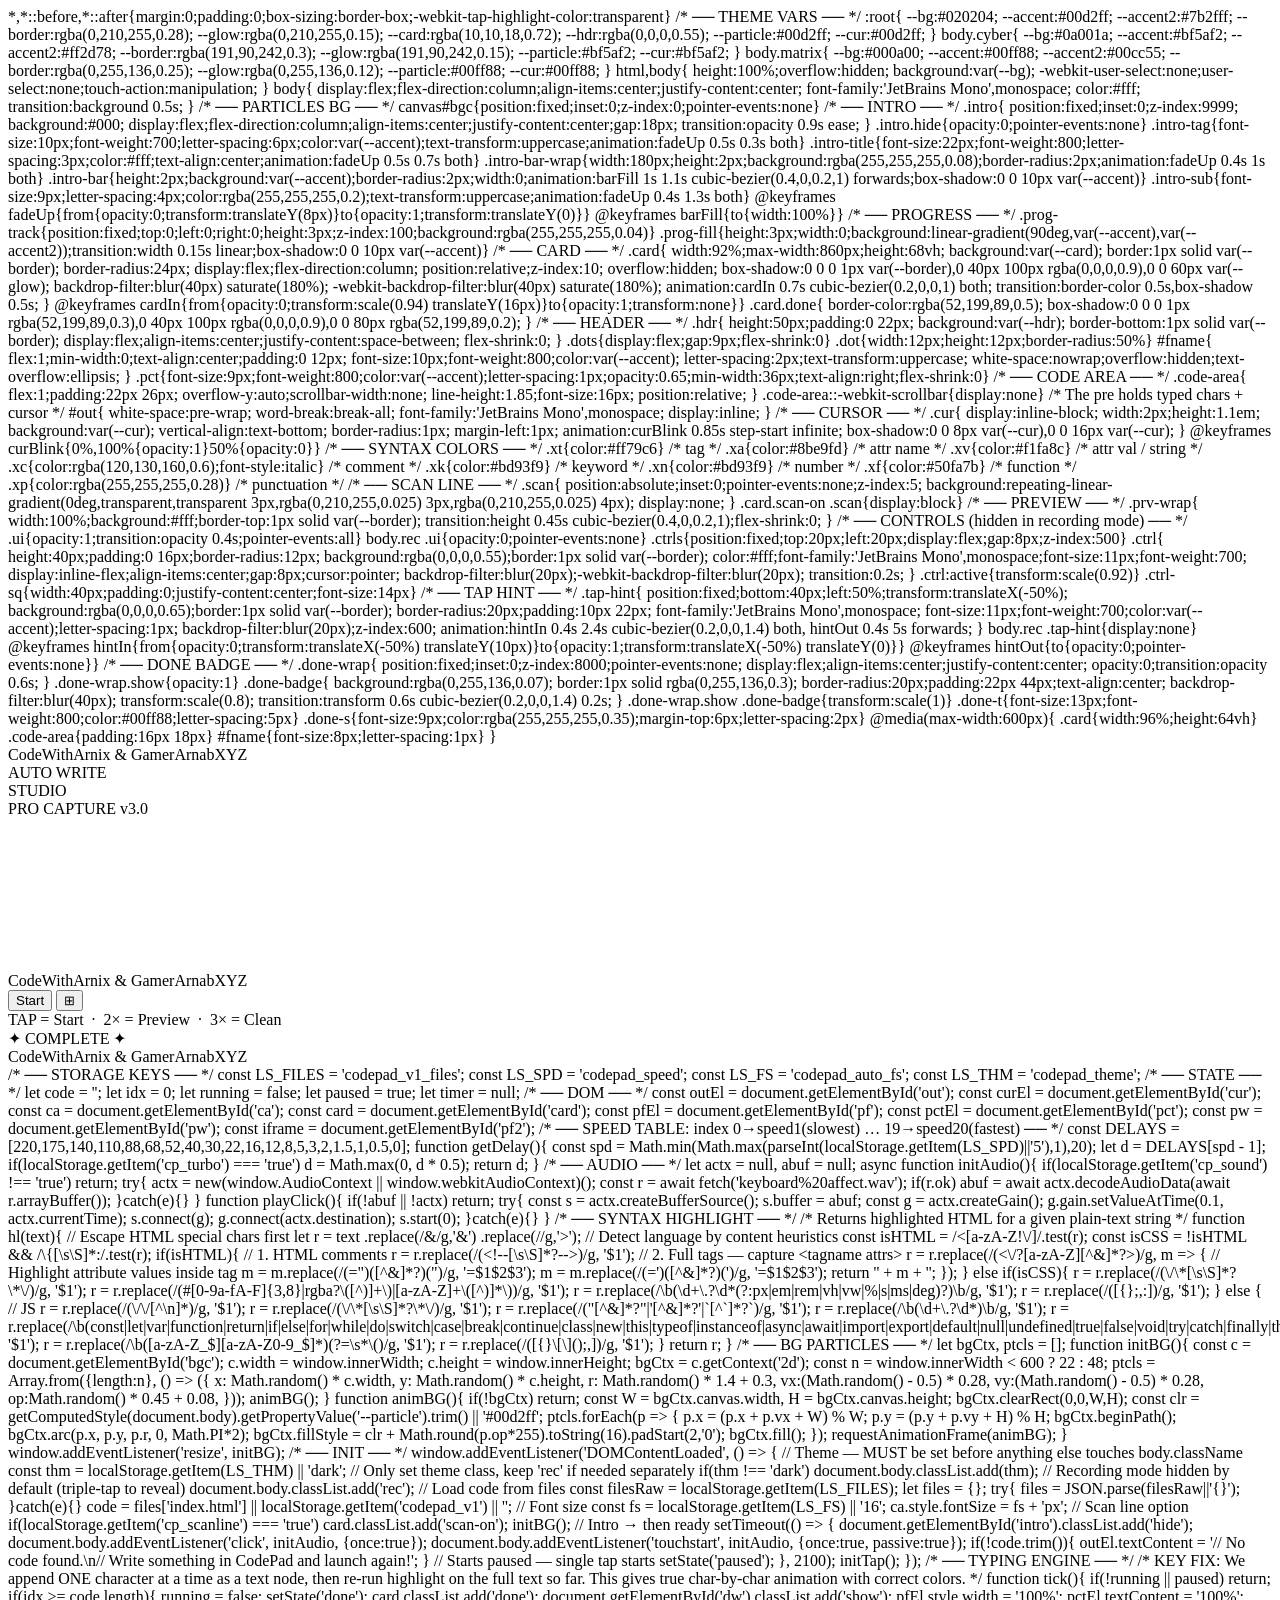
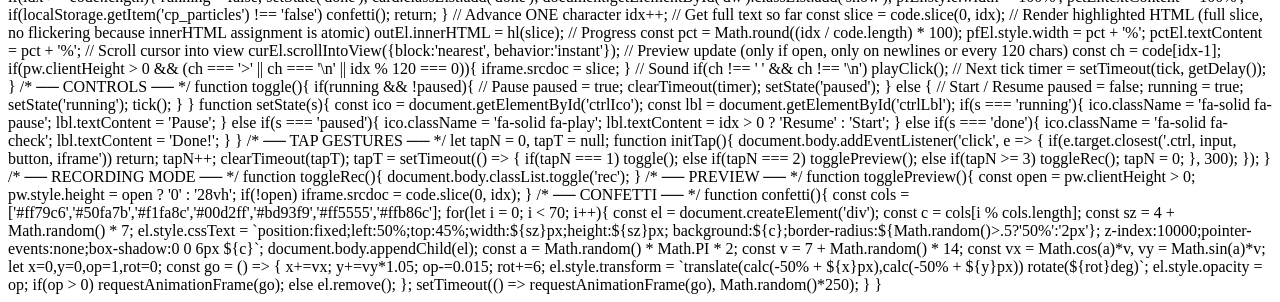
==== commit 7fba55bd: "Refactored auto.html: Modularized scripts/styles, Improved Accessibility\n\n- Externalized inline CS" ====
--- a/auto.html
+++ b/auto.html
@@ -4,9 +4,8 @@
 <meta charset="UTF-8">
 <meta name="viewport" content="width=device-width,initial-scale=1,maximum-scale=1,user-scalable=no">
 <link href="https://fonts.googleapis.com/css2?family=JetBrains+Mono:wght@400;700&display=swap" rel="stylesheet">
-<link rel="stylesheet" href="https://cdnjs.cloudflare.com/ajax/libs/font-awesome/6.5.1/css/all.min.css">
 <title>Auto Write Studio</title>
-<style>
+<link rel='stylesheet' href='/storage/0403-0201/Projects/Codeplus/styles.css'>
 *,*::before,*::after{margin:0;padding:0;box-sizing:border-box;-webkit-tap-highlight-color:transparent}
 
 /* ── THEME VARS ── */
@@ -230,7 +229,7 @@
 <div class="intro" id="intro">
   <div class="intro-tag">CodeWithArnix &amp; GamerArnabXYZ</div>
   <div class="intro-title">AUTO WRITE<br>STUDIO</div>
-  <div class="intro-bar-wrap"><div class="intro-bar"></div></div>
+  <div class="intro-bar-wrap" role="progressbar" aria-label="Loading Progress"><div class="intro-bar"></div></div>
   <div class="intro-sub">PRO CAPTURE v3.0</div>
 </div>
 
@@ -238,10 +237,10 @@
 <canvas id="bgc"></canvas>
 
 <!-- PROGRESS -->
-<div class="prog-track"><div class="prog-fill" id="pf"></div></div>
+<div class="prog-track" role="progressbar" aria-live="polite"><div class="prog-fill" id="pf"></div></div>
 
 <!-- CARD -->
-<div class="card" id="card">
+<div class="card" id="card" role="region" aria-label="Code typing area">
   <div class="scan"></div>
   <div class="hdr">
     <div class="dots">
@@ -260,25 +259,25 @@
 
 <!-- CONTROLS -->
 <div class="ctrls ui">
-  <button class="ctrl" onclick="toggle()" id="ctrlBtn">
+  <button class="ctrl" onclick="toggle()" id="ctrlBtn" role="button" tabindex="0" aria-label="Toggle Control">
     <i id="ctrlIco" class="fa-solid fa-play"></i>
     <span id="ctrlLbl">Start</span>
   </button>
-  <button class="ctrl ctrl-sq ui" onclick="togglePreview()" title="Preview">⊞</button>
+  <button class="ctrl ctrl-sq ui" onclick="togglePreview()" title="Preview" role="button" tabindex="0" aria-label="Preview">⊞</button>
 </div>
 
 <!-- TAP HINT -->
 <div class="tap-hint">TAP = Start &nbsp;·&nbsp; 2× = Preview &nbsp;·&nbsp; 3× = Clean</div>
 
 <!-- DONE -->
-<div class="done-wrap" id="dw">
+<div class="done-wrap" id="dw" role="status" aria-live="polite">
   <div class="done-badge">
     <div class="done-t">✦ COMPLETE ✦</div>
     <div class="done-s">CodeWithArnix &amp; GamerArnabXYZ</div>
   </div>
 </div>
 
-<script>
+<script src='/storage/0403-0201/Projects/Codeplus/scripts.js'></script>
 /* ── STORAGE KEYS ── */
 const LS_FILES = 'codepad_v1_files';
 const LS_SPD   = 'codepad_speed';
